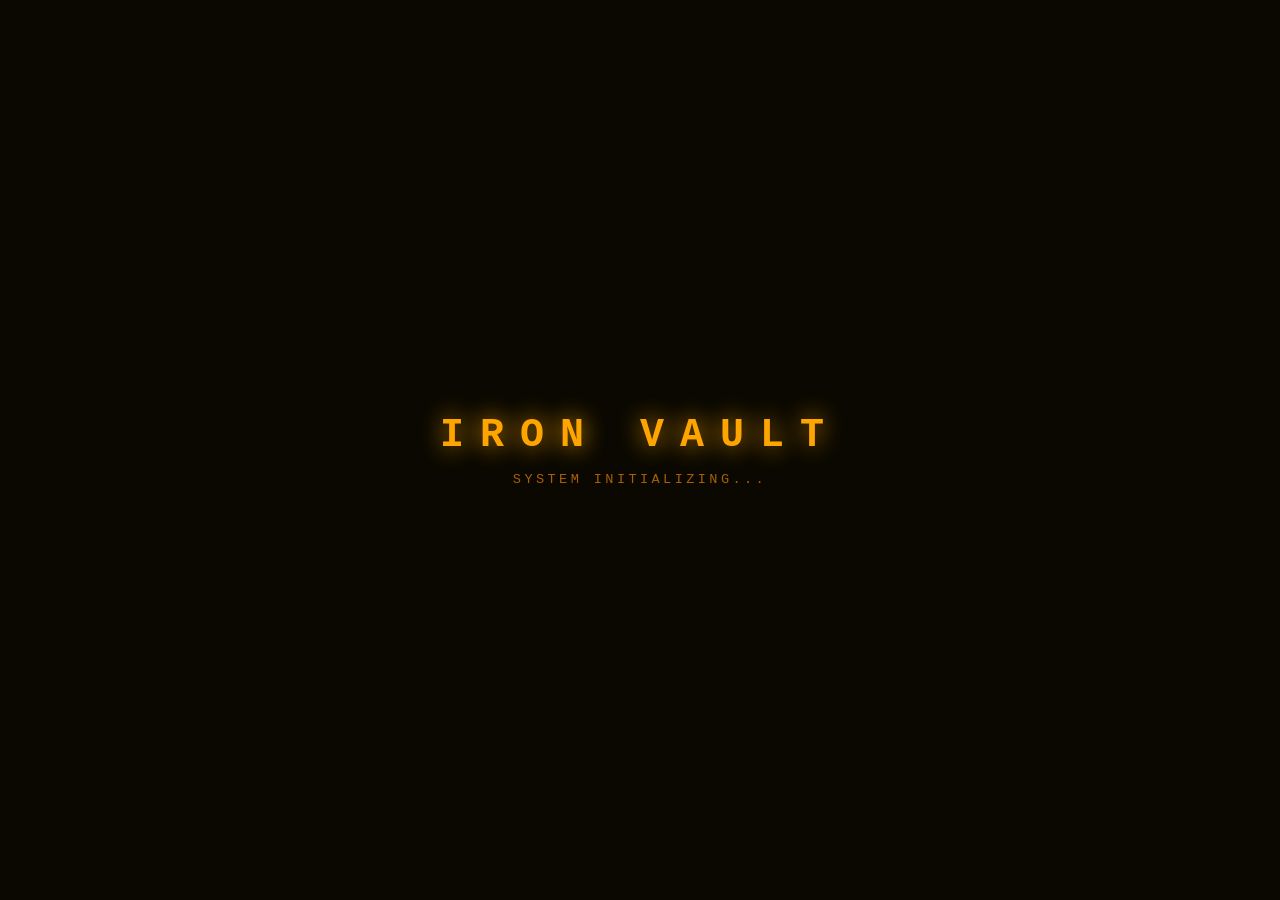
==== src/IronVault.Browser/wwwroot/index.html @ e41c0e8b "fix: correct WASM project SDK and add missing browser bootstrap files - Switch csproj SDK from Micro" ====
<!DOCTYPE html>
<html>
<head>
  <title>Iron Vault</title>
  <meta charset="UTF-8">
  <meta name="viewport" content="width=device-width, initial-scale=1.0">
  <link rel="stylesheet" href="./app.css" />
</head>
<body style="margin: 0; overflow: hidden">
  <div id="out">
    <div class="avalonia-splash">
      <div class="splash-title">IRON VAULT</div>
      <div class="splash-subtitle">SYSTEM INITIALIZING...</div>
    </div>
  </div>
  <script type="module" src="./main.js"></script>
</body>
</html>
---- src/IronVault.Browser/wwwroot/app.css ----
html, body {
  margin: 0;
  padding: 0;
  width: 100%;
  height: 100%;
  overflow: hidden;
  background: #0a0800;
  color: #ffa500;
  font-family: Consolas, 'Courier New', monospace;
}

#out {
  width: 100%;
  height: 100%;
}

.avalonia-splash {
  position: fixed;
  inset: 0;
  display: flex;
  flex-direction: column;
  align-items: center;
  justify-content: center;
  background: #0a0800;
  z-index: 9999;
  transition: opacity 0.5s ease;
}

.avalonia-splash.loaded {
  opacity: 0;
  pointer-events: none;
}

.splash-title {
  font-size: 2.5rem;
  font-weight: bold;
  color: #ffa500;
  letter-spacing: 0.4em;
  text-shadow: 0 0 24px #ffa500;
}

.splash-subtitle {
  font-size: 0.85rem;
  color: #aa6000;
  margin-top: 14px;
  letter-spacing: 0.25em;
}
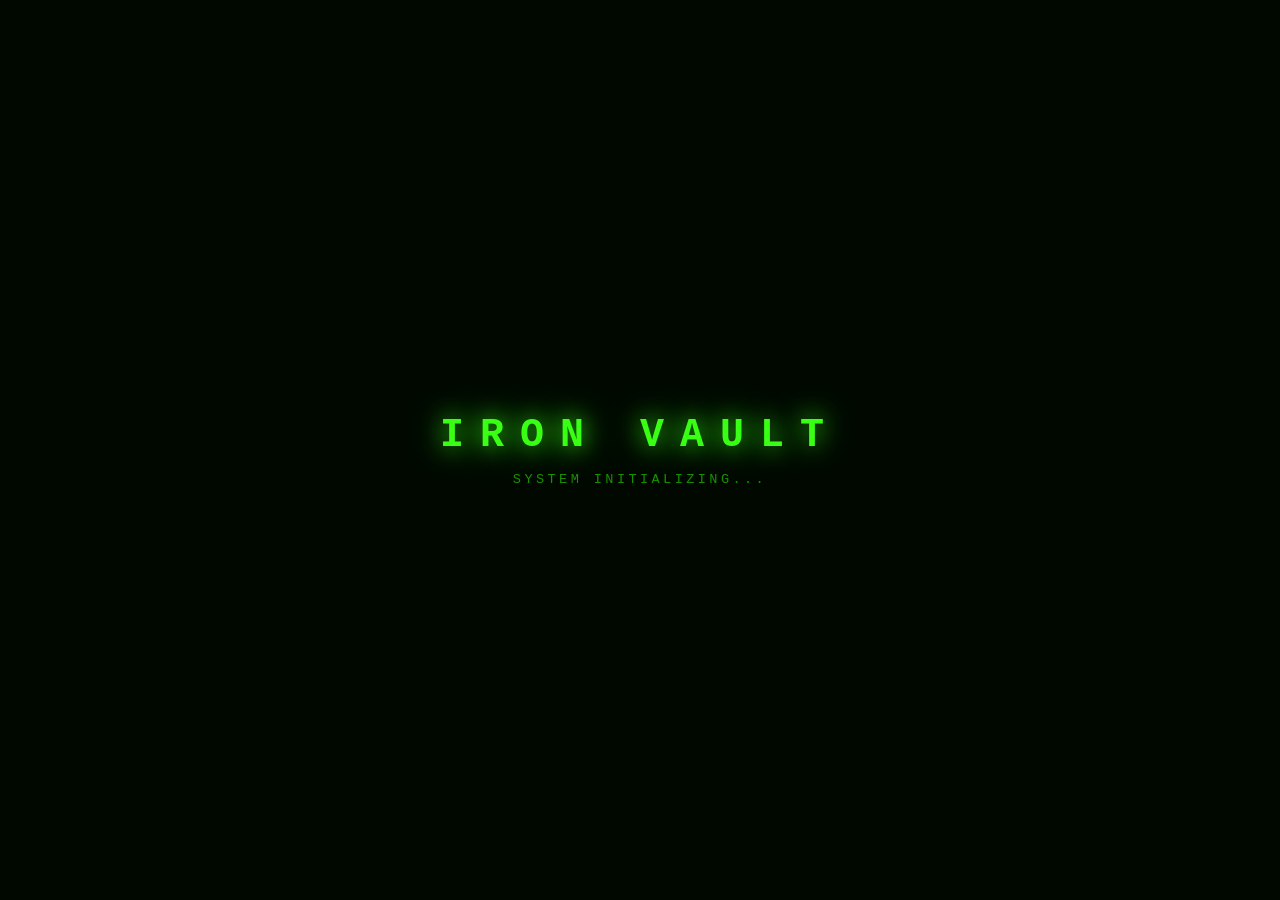
==== commit 570d90a6: "feat: Pipboy green theme, enhanced explosions, window sizing 1. **主题色 → 荧光绿**    - App primary color" ====
--- a/src/IronVault.Browser/wwwroot/index.html
+++ b/src/IronVault.Browser/wwwroot/index.html
@@ -3,16 +3,27 @@
 <head>
   <title>Iron Vault</title>
   <meta charset="UTF-8">
-  <meta name="viewport" content="width=device-width, initial-scale=1.0">
+  <!-- Fit to device screen; disable pinch-zoom so the FIRE button never
+       triggers browser zoom (Avalonia owns all touch input). -->
+  <meta name="viewport"
+        content="width=device-width, initial-scale=1.0, maximum-scale=1.0, user-scalable=no">
+  <!-- Android Chrome: colour the address bar to match the game background -->
+  <meta name="theme-color" content="#000800">
+  <!-- Mobile web-app capable (standard, cross-browser) -->
+  <meta name="mobile-web-app-capable" content="yes">
+  <link rel="icon" href="./favicon.svg" type="image/svg+xml">
   <link rel="stylesheet" href="./app.css" />
 </head>
-<body style="margin: 0; overflow: hidden">
+<body>
   <div id="out">
     <div class="avalonia-splash">
       <div class="splash-title">IRON VAULT</div>
       <div class="splash-subtitle">SYSTEM INITIALIZING...</div>
     </div>
   </div>
+  <script src="./audio.js"></script>
+  <!-- Visual touch controls overlay (pointer-events:none; input via C# PointerEvents) -->
+  <script src="./touch-controls.js"></script>
   <script type="module" src="./main.js"></script>
 </body>
 </html>
--- a/src/IronVault.Browser/wwwroot/app.css
+++ b/src/IronVault.Browser/wwwroot/app.css
@@ -1,19 +1,40 @@
+/* ── Reset & base ──────────────────────────────────────────────────────── */
+*, *::before, *::after {
+  box-sizing: border-box;
+  /* Prevent tap highlights and callout menus on mobile */
+  -webkit-tap-highlight-color: transparent;
+  -webkit-touch-callout: none;
+}
+
 html, body {
   margin: 0;
   padding: 0;
   width: 100%;
   height: 100%;
+  /* dvh accounts for iOS Safari / Android Chrome retractable browser chrome */
+  height: 100dvh;
   overflow: hidden;
-  background: #0a0800;
-  color: #ffa500;
+  background: #000800;
+  color: #39ff14;
   font-family: Consolas, 'Courier New', monospace;
+  /* Disable page-level touch gestures (scroll, zoom, swipe-back).
+     Avalonia captures touches on the canvas; the JS overlay is pointer-
+     events:none, so no user gesture reaches the browser's default actions. */
+  touch-action: none;
+  overscroll-behavior: none;
 }
 
+/* ── Avalonia canvas container ─────────────────────────────────────────── */
+/* Always fills the full visual viewport.
+   The Viewbox inside Avalonia (GameView.axaml) scales game content to fit
+   the upper portion; the lower ~220 px of the viewport is empty Avalonia
+   canvas that acts as the virtual-control touch zone (handled by C#). */
 #out {
-  width: 100%;
-  height: 100%;
+  position: fixed;
+  inset: 0;
 }
 
+/* ── Splash screen ─────────────────────────────────────────────────────── */
 .avalonia-splash {
   position: fixed;
   inset: 0;
@@ -21,7 +42,7 @@
   flex-direction: column;
   align-items: center;
   justify-content: center;
-  background: #0a0800;
+  background: #000800;
   z-index: 9999;
   transition: opacity 0.5s ease;
 }
@@ -32,16 +53,17 @@
 }
 
 .splash-title {
-  font-size: 2.5rem;
+  /* Scales gracefully between tiny phones and large tablets */
+  font-size: clamp(1.4rem, 6vw, 2.5rem);
   font-weight: bold;
-  color: #ffa500;
+  color: #39ff14;
   letter-spacing: 0.4em;
-  text-shadow: 0 0 24px #ffa500;
+  text-shadow: 0 0 24px #39ff14, 0 0 48px #39ff1480;
 }
 
 .splash-subtitle {
-  font-size: 0.85rem;
-  color: #aa6000;
+  font-size: clamp(0.65rem, 2.5vw, 0.85rem);
+  color: #1a9000;
   margin-top: 14px;
   letter-spacing: 0.25em;
 }
